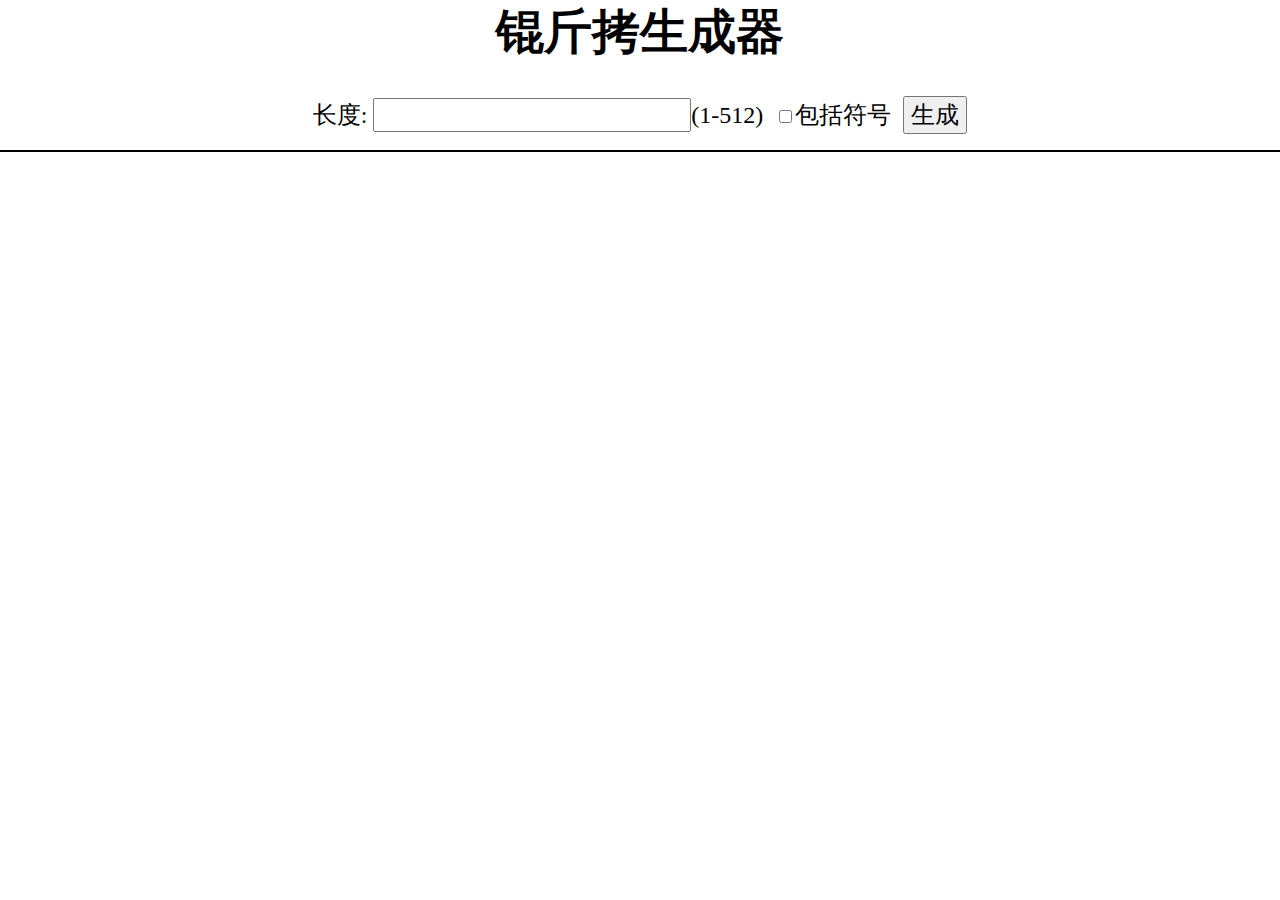
==== index.html @ 198b4827 "Docker (x)    Web(✓)" ====
<!DOCTYPE html><html><head><title>锟斤拷生成器</title><link href=/css/style.css rel=stylesheet></head><body><div class=a><h1>锟斤拷生成器</h1><div><span>长度: </span><input id=length type=number min=1 max=512/><span>(1-512)</span><span class=b></span><input id=with_symbol type=checkbox>包括符号</input><span class=b></span><button id=submit type=button>生成</button></div></div><div class=c><label id=gen></label></div></body><script src=https://ajax.aspnetcdn.com/ajax/jQuery/jquery-3.4.1.min.js></script><script src=/js/gbk.min.js></script><script src=/js/script.js></script>
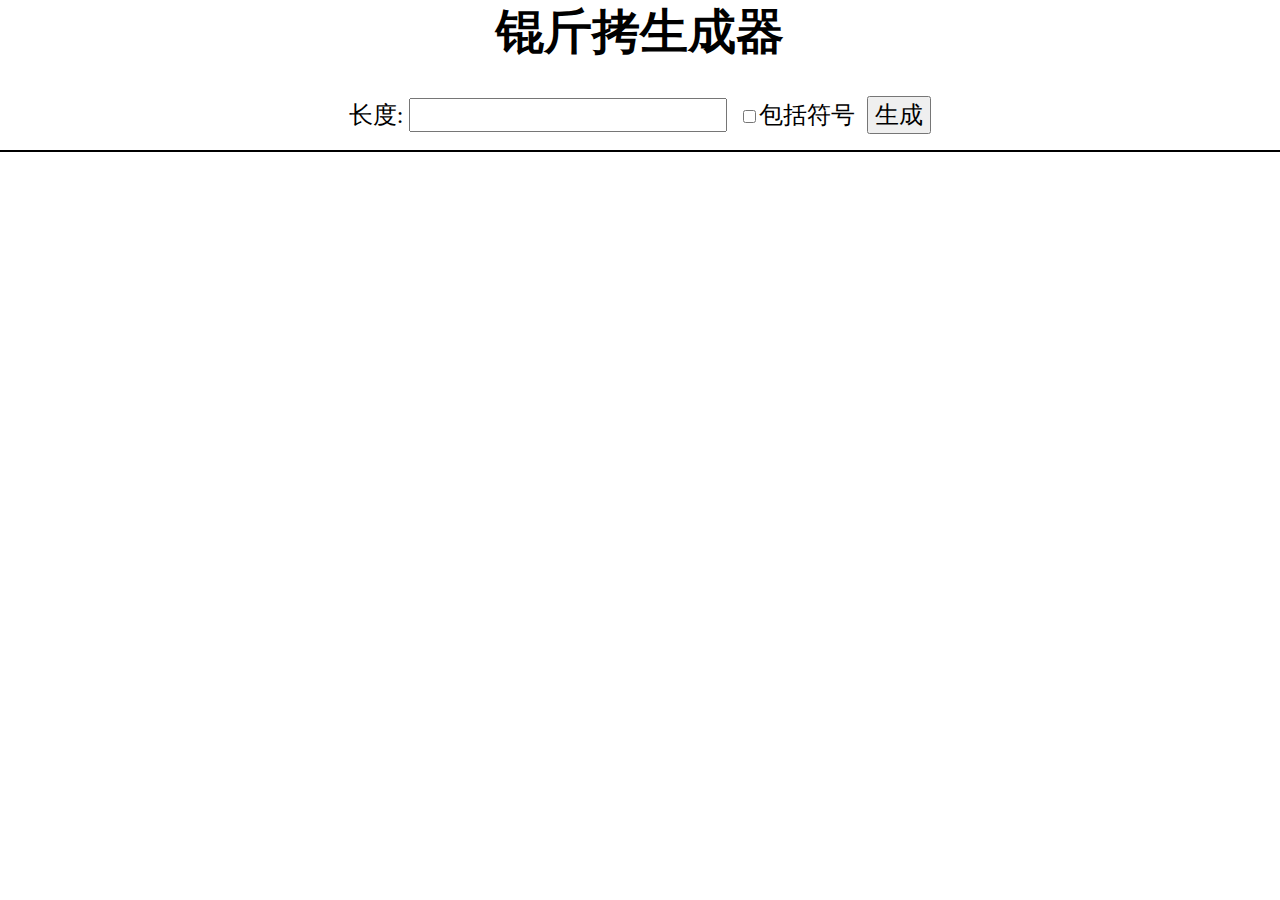
==== commit ef941844: "unlimit? Sure!" ====
--- a/index.html
+++ b/index.html
@@ -1 +1 @@
-<!DOCTYPE html><html><head><title>锟斤拷生成器</title><link href=/css/style.css rel=stylesheet></head><body><div class=a><h1>锟斤拷生成器</h1><div><span>长度: </span><input id=length type=number min=1 max=512/><span>(1-512)</span><span class=b></span><input id=with_symbol type=checkbox>包括符号</input><span class=b></span><button id=submit type=button>生成</button></div></div><div class=c><label id=gen></label></div></body><script src=https://ajax.aspnetcdn.com/ajax/jQuery/jquery-3.4.1.min.js></script><script src=/js/gbk.min.js></script><script src=/js/script.js></script>+<!DOCTYPE html><html><head><title>锟斤拷生成器</title><link href=/css/style.css rel=stylesheet></head><body><div class=a><h1>锟斤拷生成器</h1><div><span>长度: </span><input id=length type=number min=1/><span class=b></span><input id=with_symbol type=checkbox>包括符号</input><span class=b></span><button id=submit type=button>生成</button></div></div><div class=c><label id=gen></label></div></body><script src=https://ajax.aspnetcdn.com/ajax/jQuery/jquery-3.4.1.min.js></script><script src=/js/gbk.min.js></script><script src=/js/script.js></script>